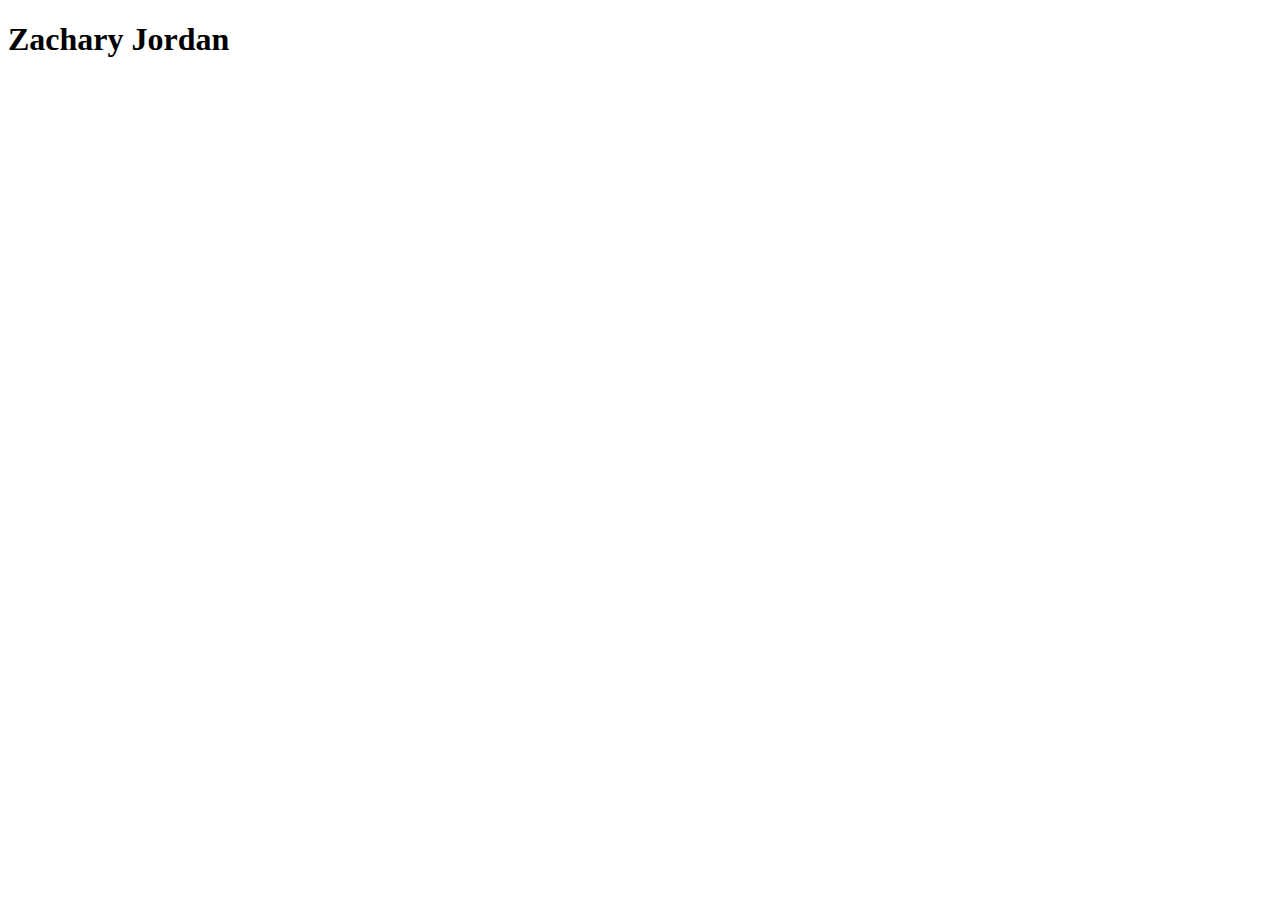
==== index.html @ 42869103 "Header has been added to the page html only" ====
<!DOCTYPE html>
<html lang="en-us">

<head>

        
          <meta charset="UTF-8">
          <title>CSS Stylesheets with Relative Paths</title>
          <link rel="stylesheet" type="text/css" href="css/style.css">

</head>

<h1> Zachary Jordan </h1>

</html>
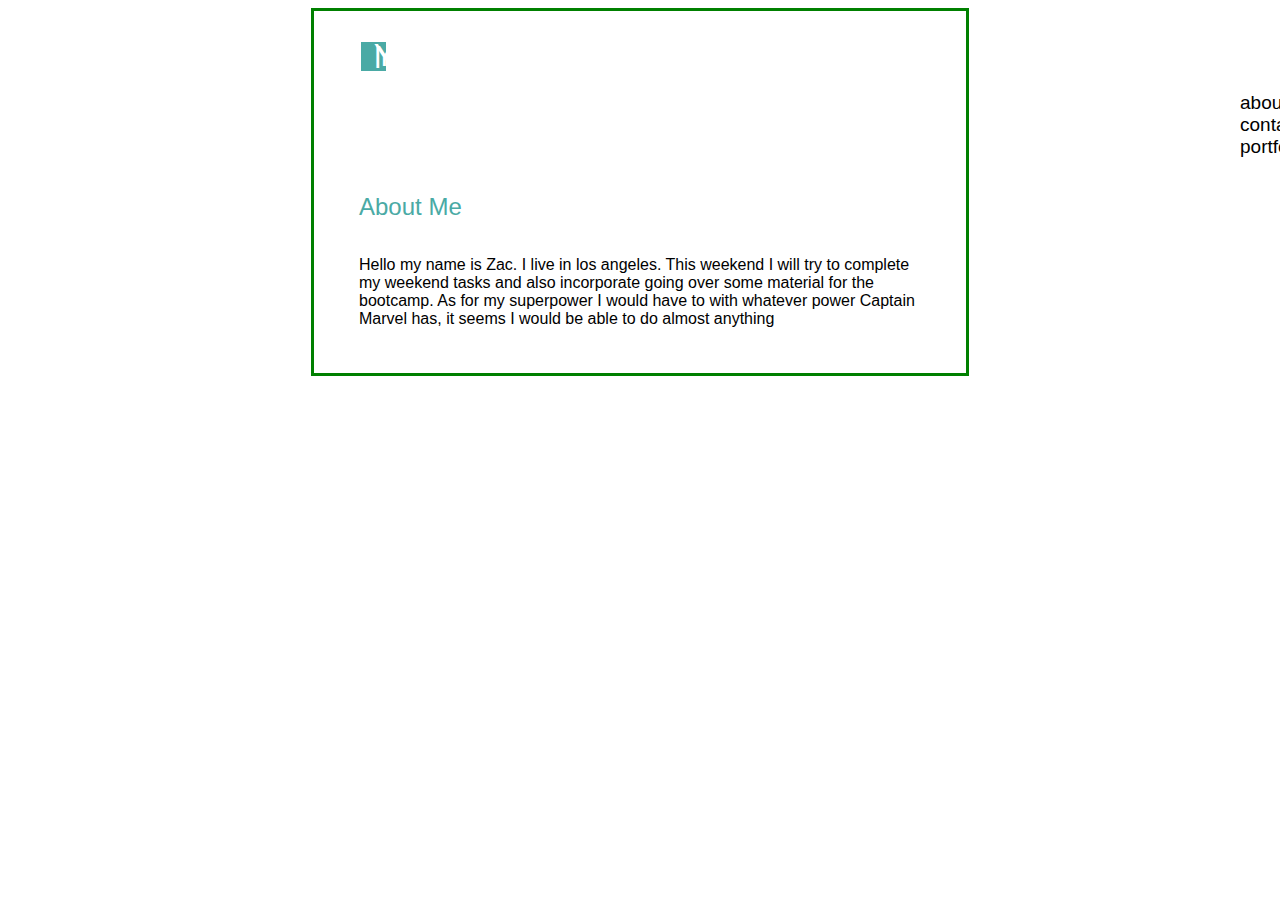
==== commit 15859fbf: "about me page" ====
--- a/index.html
+++ b/index.html
@@ -6,10 +6,39 @@
         
           <meta charset="UTF-8">
           <title>CSS Stylesheets with Relative Paths</title>
-          <link rel="stylesheet" type="text/css" href="css/style.css">
+          <link rel="stylesheet" type="text/css" href="assets/css/style.css">
+      
+          
+     
 
 </head>
 
-<h1> Zachary Jordan </h1>
 
+<div class="WholePage">
+
+<body>
+
+        <h1> Your Name </h1>
+
+<div class="list">
+       
+    <ul class="a">
+            <li>about</li>
+            <li>contact</li>
+            <li>portfolio</li>
+        </ul>
+</div>
+
+
+        
+<div class="container">
+    <h2>About Me</h2>
+
+    <p>Hello my name is Zac. I live in los angeles. This weekend I will try to complete my weekend tasks and also incorporate going over some material for the bootcamp. As for my superpower I would have to with whatever power Captain Marvel has, it seems I would be able to do almost anything</p>
+
+</div>
+
+</body>
+
+</div>
 </html>--- a/assets/css/style.css
+++ b/assets/css/style.css
@@ -0,0 +1,63 @@
+
+  .WholePage {
+    margin: auto;
+    width: 50%;
+    border: 3px solid green;
+    padding:  10px;
+    font-family: Arial, Helvetica, sans-serif;
+  position: relative;
+  }
+
+
+  h1 {
+    background-color: #4aaaa5;
+    color: #ffffff;
+    padding: 2%;
+    font-family: sans-serif;
+    font-size: 30;
+    font-weight: 100;
+    line-height: 1.5px;
+    margin-right: 776px;
+    margin-left: 37px;
+    text-align: center;
+
+    
+}
+
+}
+  
+.list {
+  margin: 35px;
+  border-style: solid;
+
+}
+ul.a {
+  list-style: none;
+  text-align: right;
+  margin-left: 876px;
+  
+}
+ 
+  
+
+  .a li {
+      display: inline;
+      margin: 1%;
+      font-size: 19px;
+      text-align: right;
+      
+      
+      
+  }
+
+  
+
+  h2 {
+    margin: 35px;
+    color: #4aaaa5;
+    font-weight: 100;
+  }
+
+  p {
+   margin:  35px; 
+  }
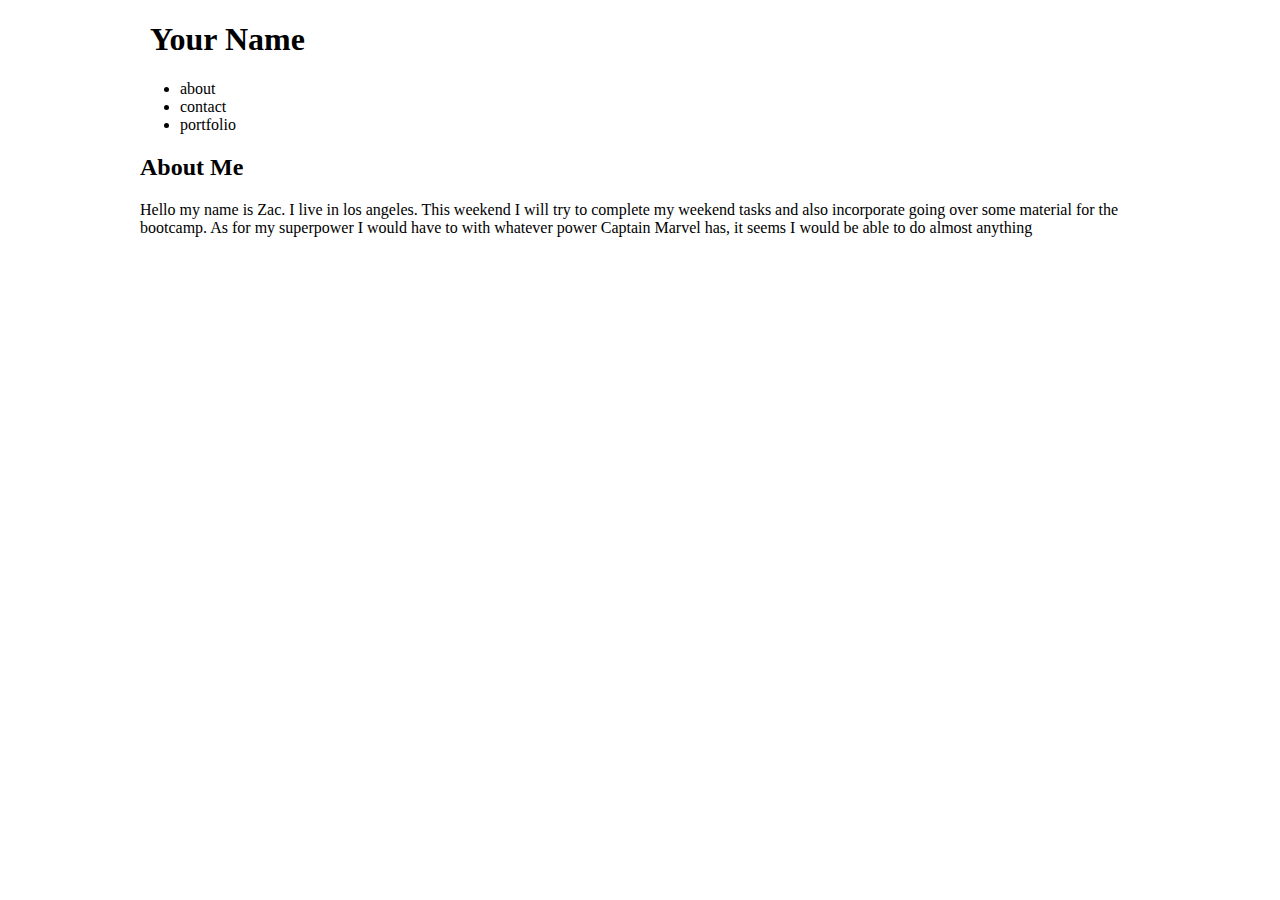
==== commit 0c04a340: "margin fix" ====
--- a/index.html
+++ b/index.html
@@ -13,12 +13,17 @@
 
 </head>
 
-
 <div class="WholePage">
 
 <body>
 
+    <div class="nav">
         <h1> Your Name </h1>
+    
+    
+    
+    </div>
+
 
 <div class="list">
        
--- a/assets/css/style.css
+++ b/assets/css/style.css
@@ -1,63 +1,11 @@
-
-  .WholePage {
-    margin: auto;
-    width: 50%;
-    border: 3px solid green;
-    padding:  10px;
-    font-family: Arial, Helvetica, sans-serif;
-  position: relative;
-  }
-
-
-  h1 {
-    background-color: #4aaaa5;
-    color: #ffffff;
-    padding: 2%;
-    font-family: sans-serif;
-    font-size: 30;
-    font-weight: 100;
-    line-height: 1.5px;
-    margin-right: 776px;
-    margin-left: 37px;
-    text-align: center;
-
-    
+body {
+    margin: 0px 140px 0px 140px;
 }
 
+.nav {
+    width: auto;
 }
-  
-.list {
-  margin: 35px;
-  border-style: solid;
 
+h1 {
+    margin-left: 10px;
 }
-ul.a {
-  list-style: none;
-  text-align: right;
-  margin-left: 876px;
-  
-}
- 
-  
-
-  .a li {
-      display: inline;
-      margin: 1%;
-      font-size: 19px;
-      text-align: right;
-      
-      
-      
-  }
-
-  
-
-  h2 {
-    margin: 35px;
-    color: #4aaaa5;
-    font-weight: 100;
-  }
-
-  p {
-   margin:  35px; 
-  }
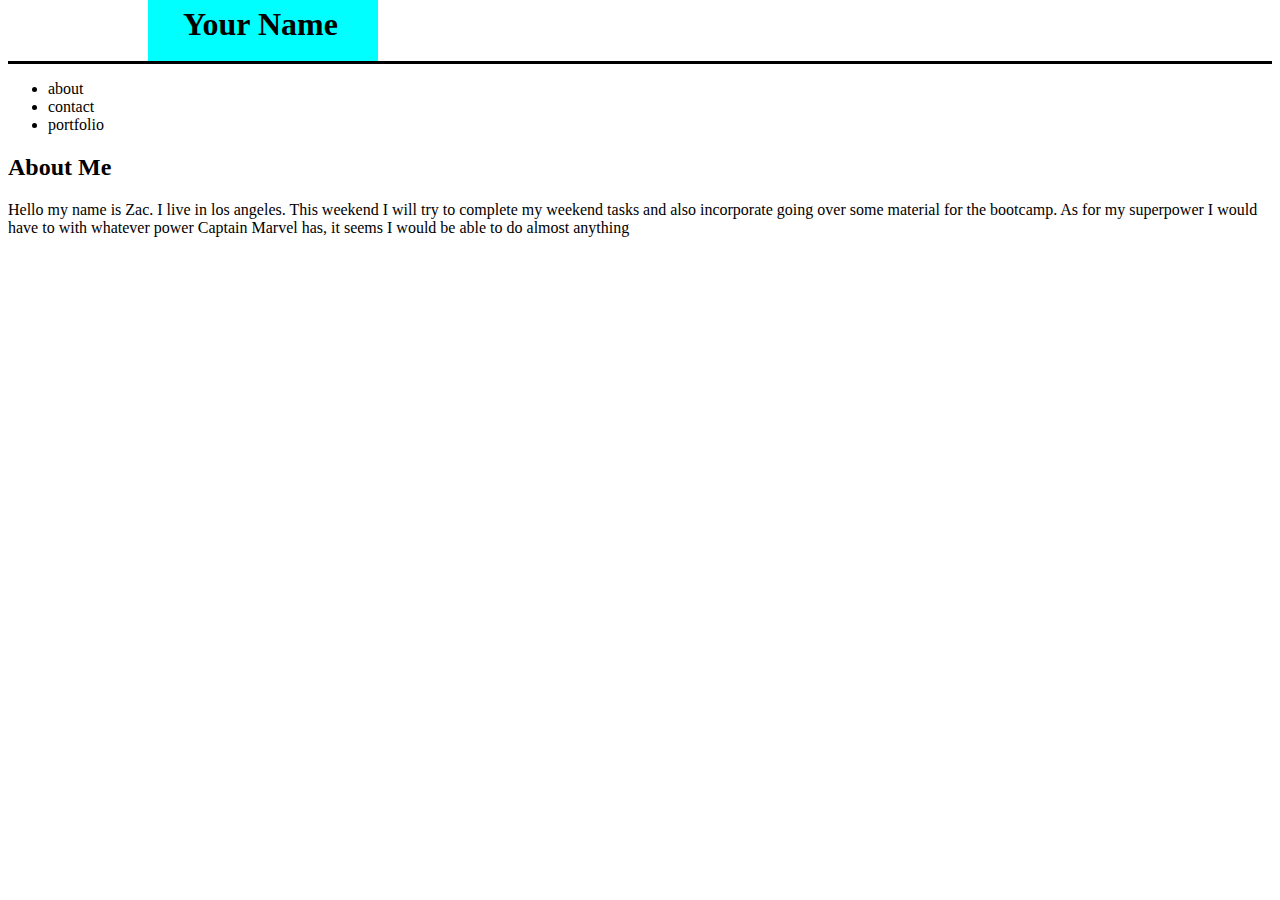
==== commit 869a9851: "Heading place" ====
--- a/index.html
+++ b/index.html
@@ -18,11 +18,19 @@
 <body>
 
     <div class="nav">
+
+        <div class="heading">
+            
         <h1> Your Name </h1>
-    
+    </div>
     
     
     </div>
+            <div class="border">
+
+
+            </div>
+    
 
 
 <div class="list">
--- a/assets/css/style.css
+++ b/assets/css/style.css
@@ -1,11 +1,25 @@
 body {
-    margin: 0px 140px 0px 140px;
 }
 
 .nav {
     width: auto;
+    
 }
 
 h1 {
-    margin-left: 10px;
+    margin-left: 25px;
+    padding: 10px;
+    
+    
 }
+
+.heading {
+    background-color: aqua;
+    width: 230px;
+    height: 65px;
+    margin: -25px 140px 0px 140px;
+}
+
+.border {
+    border-top: solid;
+}
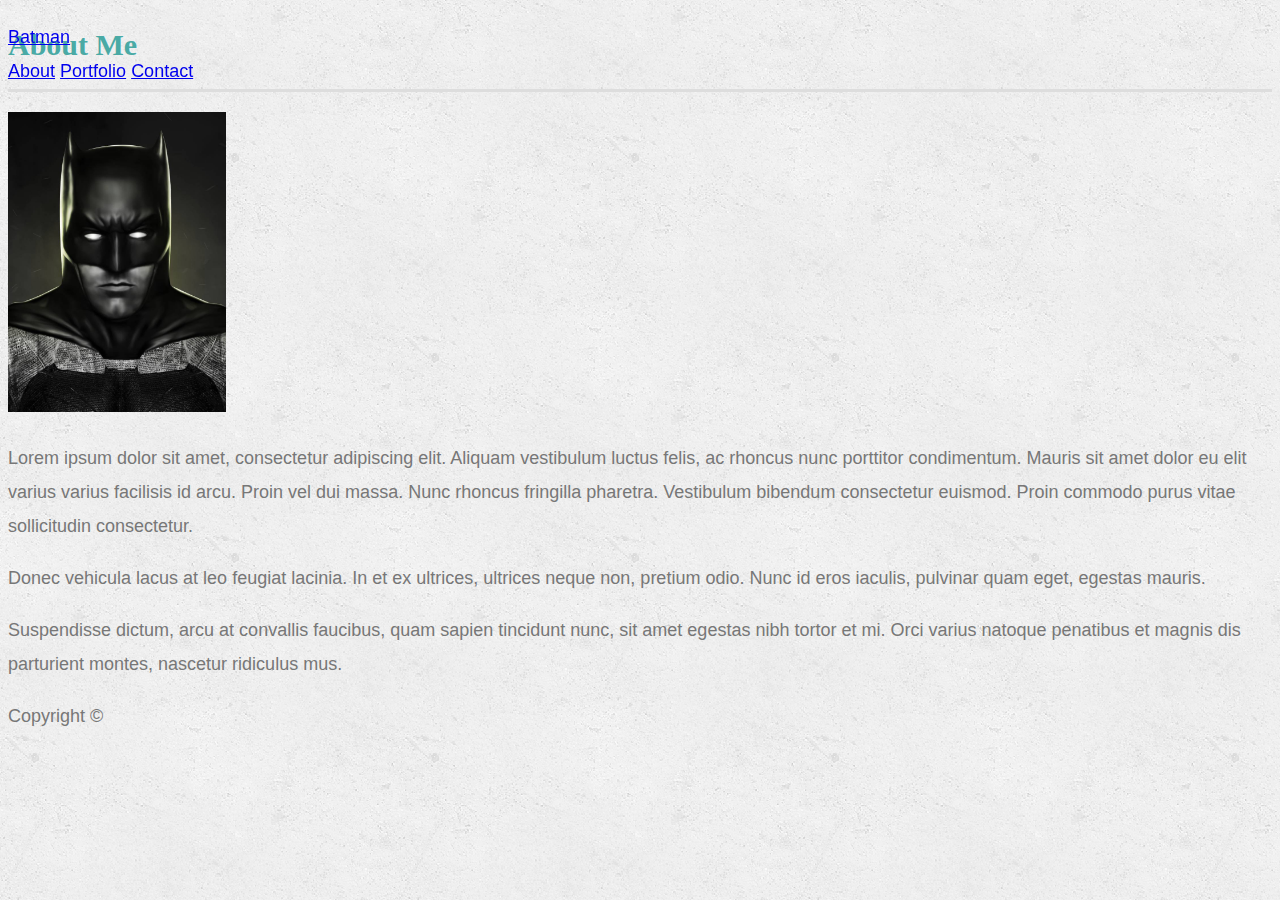
==== commit 7f714a5b: "Current portfolio with html restructure and css" ====
--- a/index.html
+++ b/index.html
@@ -1,57 +1,46 @@
-<!DOCTYPE html>
+<!doctype html>
 <html lang="en-us">
 
 <head>
-
-        
-          <meta charset="UTF-8">
-          <title>CSS Stylesheets with Relative Paths</title>
-          <link rel="stylesheet" type="text/css" href="assets/css/style.css">
-      
-          
-     
-
+  <meta charset="UTF-8">
+  <title>About | Your Name</title>
+  <link rel="stylesheet" type="text/css" href="assets/css/style.css">
 </head>
-
-<div class="WholePage">
 
 <body>
 
-    <div class="nav">
+  <header id="masthead">
+    <div class="container">
+      <a href="index.html" id="logo">Batman</a>
+      <nav>
+        <a href="index.html">About</a>
+        <a href="portfolio.html">Portfolio</a>
+        <a href="contact.html">Contact</a>
+      </nav>
+    </div>
+  </header>
 
-        <div class="heading">
-            
-        <h1> Your Name </h1>
+  <div id="main-container" class="container">
+    <section class="main-section">
+      <h1>About Me</h1>
+
+      <img src="assets/images/batman.jpg" class="auth-image" alt="Your Name">
+
+      <p>Lorem ipsum dolor sit amet, consectetur adipiscing elit. Aliquam vestibulum luctus felis, ac rhoncus nunc porttitor condimentum. Mauris sit amet dolor eu elit varius varius facilisis id arcu. Proin vel dui massa. Nunc rhoncus fringilla pharetra. Vestibulum bibendum consectetur euismod. Proin commodo purus vitae sollicitudin consectetur.</p>
+
+      <p>Donec vehicula lacus at leo feugiat lacinia. In et ex ultrices, ultrices neque non, pretium odio. Nunc id eros iaculis, pulvinar quam eget, egestas mauris.</p>
+
+      <p>Suspendisse dictum, arcu at convallis faucibus, quam sapien tincidunt nunc, sit amet egestas nibh tortor et mi. Orci varius natoque penatibus et magnis dis parturient montes, nascetur ridiculus mus.</p>
+
+    </section>
+
+  </div>
+
+  <footer>
+    <div class="container">
+      Copyright &copy; 
     </div>
-    
-    
-    </div>
-            <div class="border">
-
-
-            </div>
-    
-
-
-<div class="list">
-       
-    <ul class="a">
-            <li>about</li>
-            <li>contact</li>
-            <li>portfolio</li>
-        </ul>
-</div>
-
-
-        
-<div class="container">
-    <h2>About Me</h2>
-
-    <p>Hello my name is Zac. I live in los angeles. This weekend I will try to complete my weekend tasks and also incorporate going over some material for the bootcamp. As for my superpower I would have to with whatever power Captain Marvel has, it seems I would be able to do almost anything</p>
-
-</div>
-
+  </footer>
 </body>
 
-</div>
-</html>+</html>
--- a/assets/css/style.css
+++ b/assets/css/style.css
@@ -1,25 +1,51 @@
 body {
+    font-family: Arial, Helvetica, sans-serif;
+    font-size: 18px;
+    line-height: 34px;
+    color: #777777;
+    background: url("../images/concrete_seamless.png");
 }
 
-.nav {
-    width: auto;
+* {
+    box-sizing: border-box;
+}
+
+/* Nav bar container */
+
+.container {
+    width: 100%;
+    max-width: 960;
+    margin: 0 auto;
+    clear: both;
+}
+
+h1,
+h2,
+h3 {
+    font-family: Georgia, 'Times New Roman', Times, serif;
+    font-weight: 700;
+    color: #4aaaa5;
     
+}
+img {
+    height: auto; 
+    width: auto; 
+    max-width: 300px; 
+    max-height: 300px;
 }
 
 h1 {
-    margin-left: 25px;
-    padding: 10px;
-    
-    
+    padding-bottom: 20px;
+    font-size: 30px;
+    line-height: 49px;
+    border-bottom: 3px solid #dddddd;
+
 }
 
-.heading {
-    background-color: aqua;
-    width: 230px;
-    height: 65px;
-    margin: -25px 140px 0px 140px;
-}
+#masthead {
+    position: fixed;
+    z-index: 99%;
+    width: 100%;
+    
 
-.border {
-    border-top: solid;
-}
+}